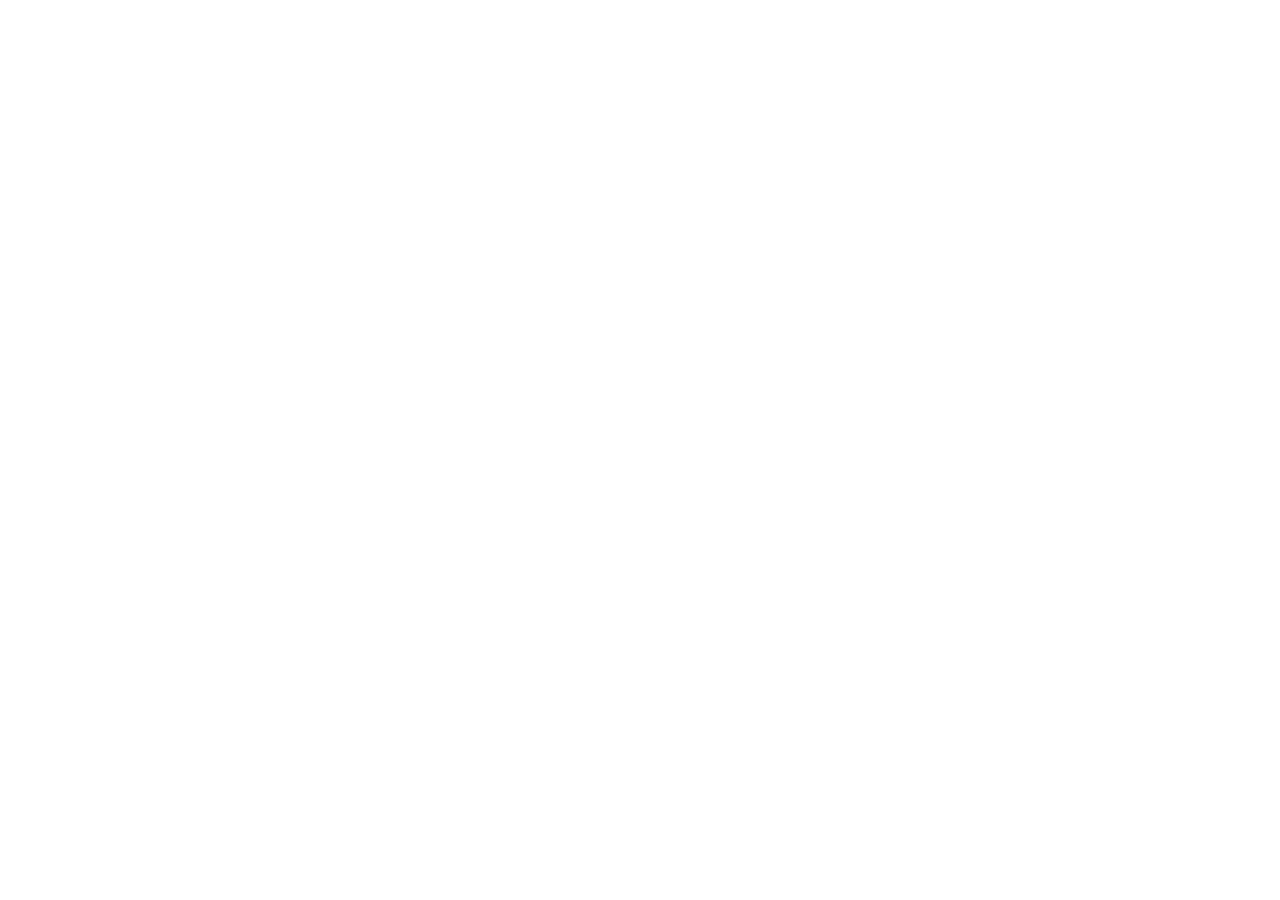
==== static/index.html @ 32797dfc "App de finanças pessoal: Mês, Semana, Parcelas, Projeção, Ajustes; pronto para Render Co-Authored-By" ====
<!doctype html>
<html lang="pt-BR">
<head>
<meta charset="utf-8">
<meta name="viewport" content="width=device-width, initial-scale=1, viewport-fit=cover">
<meta name="theme-color" content="#12201c">
<title>Finanças</title>
<link rel="stylesheet" href="/style.css">
</head>
<body>
<div id="login" class="login" hidden>
  <form id="loginform">
    <div class="eyebrow">Finanças · uso pessoal</div>
    <h1>Entrar</h1>
    <label><span>Senha</span><input id="pw" type="password" autocomplete="current-password" required></label>
    <button type="submit" class="primary">Entrar</button>
    <div id="loginerr" class="err"></div>
  </form>
</div>
<main id="app"><div id="view"></div></main>
<nav id="tabs"></nav>
<div id="toast" role="status"></div>
<script src="/app.js"></script>
</body>
</html>
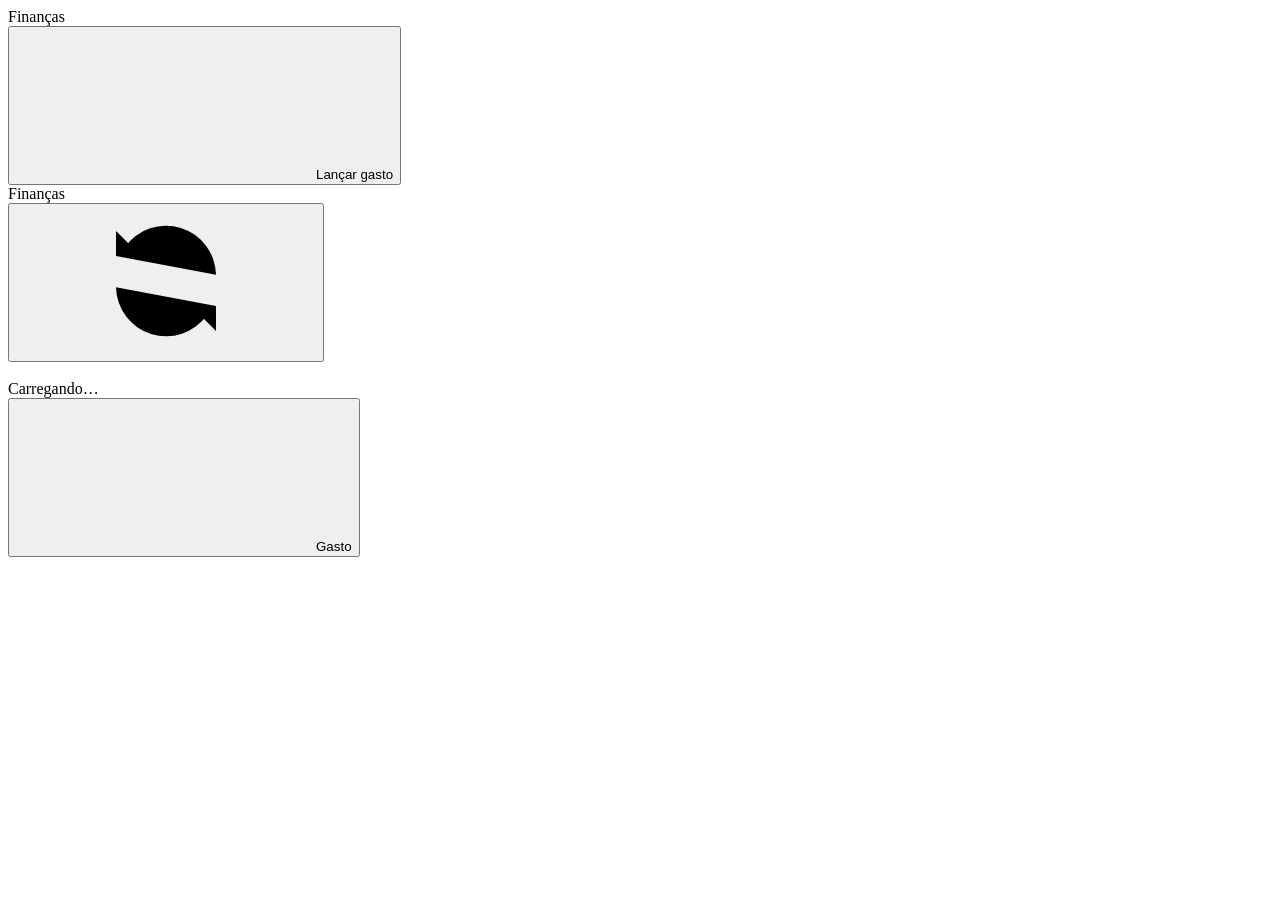
==== commit b4d0345e: "Versão 2: PWA instalável, visual azul, notificações push e backup automático - Interface refeita (in" ====
--- a/static/index.html
+++ b/static/index.html
@@ -3,23 +3,89 @@
 <head>
 <meta charset="utf-8">
 <meta name="viewport" content="width=device-width, initial-scale=1, viewport-fit=cover">
-<meta name="theme-color" content="#12201c">
+<meta name="theme-color" content="#f4f6fa" media="(prefers-color-scheme: light)">
+<meta name="theme-color" content="#0a0f1a" media="(prefers-color-scheme: dark)">
+<meta name="description" content="Controle financeiro pessoal: contas, teto semanal, parcelas e projeção.">
+<meta name="apple-mobile-web-app-capable" content="yes">
+<meta name="apple-mobile-web-app-title" content="Finanças">
 <title>Finanças</title>
+<link rel="manifest" href="/manifest.webmanifest">
+<link rel="icon" href="/favicon.svg" type="image/svg+xml">
+<link rel="apple-touch-icon" href="/icons/apple-touch-icon.png">
 <link rel="stylesheet" href="/style.css">
 </head>
 <body>
 <div id="login" class="login" hidden>
-  <form id="loginform">
-    <div class="eyebrow">Finanças · uso pessoal</div>
-    <h1>Entrar</h1>
-    <label><span>Senha</span><input id="pw" type="password" autocomplete="current-password" required></label>
-    <button type="submit" class="primary">Entrar</button>
-    <div id="loginerr" class="err"></div>
+  <form id="loginform" autocomplete="on">
+    <img class="logo" src="/logo.svg" alt="">
+    <div>
+      <h1>Finanças</h1>
+      <p>Seu controle de contas, gastos e caixinha.</p>
+    </div>
+    <label class="field"><span>Senha</span>
+      <input id="pw" class="input" type="password" autocomplete="current-password" required>
+    </label>
+    <button type="submit" class="btn block" id="loginbtn">Entrar</button>
+    <div id="loginerr" class="err" role="alert"></div>
   </form>
 </div>
-<main id="app"><div id="view"></div></main>
-<nav id="tabs"></nav>
-<div id="toast" role="status"></div>
+
+<div class="shell" id="shell">
+  <aside class="sidebar" aria-label="Navegação">
+    <div class="brand"><img src="/logo.svg" alt="">Finanças</div>
+    <nav id="sidenav"></nav>
+    <button class="btn block side-cta" data-act="addspend"><svg class="i"><use href="#i-plus"/></svg>Lançar gasto</button>
+    <div class="side-foot" id="sidefoot"></div>
+  </aside>
+  <div>
+    <div id="offline" class="offline-bar" hidden>Sem conexão — mostrando os últimos dados salvos</div>
+    <header class="topbar" id="topbar">
+      <div class="brand"><img src="/logo.svg" alt="">Finanças</div>
+      <div class="title" id="pagetitle"></div>
+      <div class="spacer"></div>
+      <button class="iconbtn" data-act="refresh" id="refreshbtn" aria-label="Atualizar"><svg class="i"><use href="#i-refresh"/></svg></button>
+    </header>
+    <main id="view" class="view" aria-live="polite">
+      <div class="boot"><div><img src="/logo.svg" alt=""><div id="bootmsg">Carregando…</div></div></div>
+    </main>
+  </div>
+</div>
+<nav class="bottomnav" id="bottomnav" aria-label="Navegação"></nav>
+<button class="fab" data-act="addspend" id="fab" aria-label="Lançar gasto"><svg class="i"><use href="#i-plus"/></svg>Gasto</button>
+<div id="toast" class="toast" role="status"></div>
+
+<svg class="sprite" aria-hidden="true">
+  <symbol id="i-home" viewBox="0 0 24 24"><path d="M3 10.5 12 3l9 7.5"/><path d="M5 9.5V20h5v-6h4v6h5V9.5"/></symbol>
+  <symbol id="i-bills" viewBox="0 0 24 24"><rect x="4" y="3" width="16" height="18" rx="2.5"/><path d="M8 8h8M8 12h8M8 16h5"/></symbol>
+  <symbol id="i-wallet" viewBox="0 0 24 24"><path d="M19 7V5.5A1.5 1.5 0 0 0 17.5 4h-12A1.5 1.5 0 0 0 4 5.5V18a2 2 0 0 0 2 2h13a1 1 0 0 0 1-1v-3"/><path d="M4 7h15a1 1 0 0 1 1 1v3"/><path d="M21 11h-4a2.5 2.5 0 0 0 0 5h4z"/></symbol>
+  <symbol id="i-chart" viewBox="0 0 24 24"><path d="M4 20V4"/><path d="M4 20h16"/><path d="M8 16v-4M12 16V8M16 16v-6"/></symbol>
+  <symbol id="i-settings" viewBox="0 0 24 24"><path d="M4 6h10M18 6h2M4 12h4M12 12h8M4 18h12M20 18h0"/><circle cx="16" cy="6" r="2"/><circle cx="10" cy="12" r="2"/><circle cx="18" cy="18" r="2"/></symbol>
+  <symbol id="i-plus" viewBox="0 0 24 24"><path d="M12 5v14M5 12h14"/></symbol>
+  <symbol id="i-left" viewBox="0 0 24 24"><path d="m15 6-6 6 6 6"/></symbol>
+  <symbol id="i-right" viewBox="0 0 24 24"><path d="m9 6 6 6-6 6"/></symbol>
+  <symbol id="i-bell" viewBox="0 0 24 24"><path d="M6 16V11a6 6 0 1 1 12 0v5l1.5 2h-15z"/><path d="M10 20a2 2 0 0 0 4 0"/></symbol>
+  <symbol id="i-refresh" viewBox="0 0 24 24"><path d="M20 11a8 8 0 0 0-14.5-4.5L4 8"/><path d="M4 4v4h4"/><path d="M4 13a8 8 0 0 0 14.5 4.5L20 16"/><path d="M20 20v-4h-4"/></symbol>
+  <symbol id="i-calendar" viewBox="0 0 24 24"><rect x="3.5" y="5" width="17" height="15.5" rx="2.5"/><path d="M3.5 10h17M8 3v4M16 3v4"/></symbol>
+  <symbol id="i-card" viewBox="0 0 24 24"><rect x="3" y="5.5" width="18" height="13" rx="2.5"/><path d="M3 10h18M7 15h3"/></symbol>
+  <symbol id="i-cloud" viewBox="0 0 24 24"><path d="M7 18a4.5 4.5 0 0 1-.5-9 6 6 0 0 1 11.5 1.5A3.75 3.75 0 0 1 17.5 18z"/></symbol>
+  <symbol id="i-bank" viewBox="0 0 24 24"><path d="M3 9 12 4l9 5"/><path d="M5 10v7M9.5 10v7M14.5 10v7M19 10v7"/><path d="M3 20h18"/></symbol>
+  <symbol id="i-alert" viewBox="0 0 24 24"><path d="M12 4 2.8 19.5h18.4z"/><path d="M12 10v4M12 17h0"/></symbol>
+  <symbol id="i-info" viewBox="0 0 24 24"><circle cx="12" cy="12" r="9"/><path d="M12 11v5M12 8h0"/></symbol>
+  <symbol id="i-piggy" viewBox="0 0 24 24"><path d="M5 11a6 5 0 0 1 6-5h2.5A6 5 0 0 1 19 9.5l2 .5v3l-2 .8A6 6 0 0 1 16 17v2.5h-2.5V18h-3v1.5H8V17a5.5 5.5 0 0 1-3-4.5H3.5v-2z"/><circle cx="15.5" cy="10.5" r=".6"/></symbol>
+  <symbol id="i-moon" viewBox="0 0 24 24"><path d="M20 14.5A8 8 0 0 1 9.5 4 8 8 0 1 0 20 14.5z"/></symbol>
+  <symbol id="i-logout" viewBox="0 0 24 24"><path d="M10 4H6a2 2 0 0 0-2 2v12a2 2 0 0 0 2 2h4"/><path d="M15 16l4-4-4-4M19 12H9"/></symbol>
+  <symbol id="i-download" viewBox="0 0 24 24"><path d="M12 4v11M7 10l5 5 5-5M5 20h14"/></symbol>
+  <symbol id="i-upload" viewBox="0 0 24 24"><path d="M12 15V4M7 9l5-5 5 5M5 20h14"/></symbol>
+  <symbol id="i-phone" viewBox="0 0 24 24"><rect x="7" y="3" width="10" height="18" rx="2.5"/><path d="M11 18h2"/></symbol>
+  <symbol id="i-tag" viewBox="0 0 24 24"><path d="M3.5 12.5V4.5a1 1 0 0 1 1-1h8l8 8-9 9z"/><circle cx="8" cy="8" r="1.3"/></symbol>
+  <symbol id="i-cart" viewBox="0 0 24 24"><path d="M3 4h2.5l2 11h10.5l2-8H6.5"/><circle cx="9" cy="19" r="1.4"/><circle cx="17" cy="19" r="1.4"/></symbol>
+  <symbol id="i-car" viewBox="0 0 24 24"><path d="M5 16V12l2-5h10l2 5v4"/><path d="M3.5 12h17v4.5h-17z"/><circle cx="7.5" cy="17.5" r="1.5"/><circle cx="16.5" cy="17.5" r="1.5"/></symbol>
+  <symbol id="i-food" viewBox="0 0 24 24"><path d="M6 3v8a2 2 0 0 0 2 2v8M10 3v8M8 3v6"/><path d="M17 21V3c-2 1-3 4-3 7 0 2 1 3 3 3"/></symbol>
+  <symbol id="i-house" viewBox="0 0 24 24"><path d="M4 11 12 4l8 7v9H4z"/><path d="M10 20v-5h4v5"/></symbol>
+  <symbol id="i-sparkle" viewBox="0 0 24 24"><path d="M12 3v4M12 17v4M3 12h4M17 12h4M6 6l2.5 2.5M15.5 15.5 18 18M18 6l-2.5 2.5M8.5 15.5 6 18"/></symbol>
+  <symbol id="i-check" viewBox="0 0 24 24"><path d="m5 12.5 4.5 4.5L19 7.5"/></symbol>
+  <symbol id="i-install" viewBox="0 0 24 24"><rect x="5" y="3" width="14" height="18" rx="2.5"/><path d="M12 8v7M9 12l3 3 3-3"/></symbol>
+</svg>
 <script src="/app.js"></script>
 </body>
 </html>
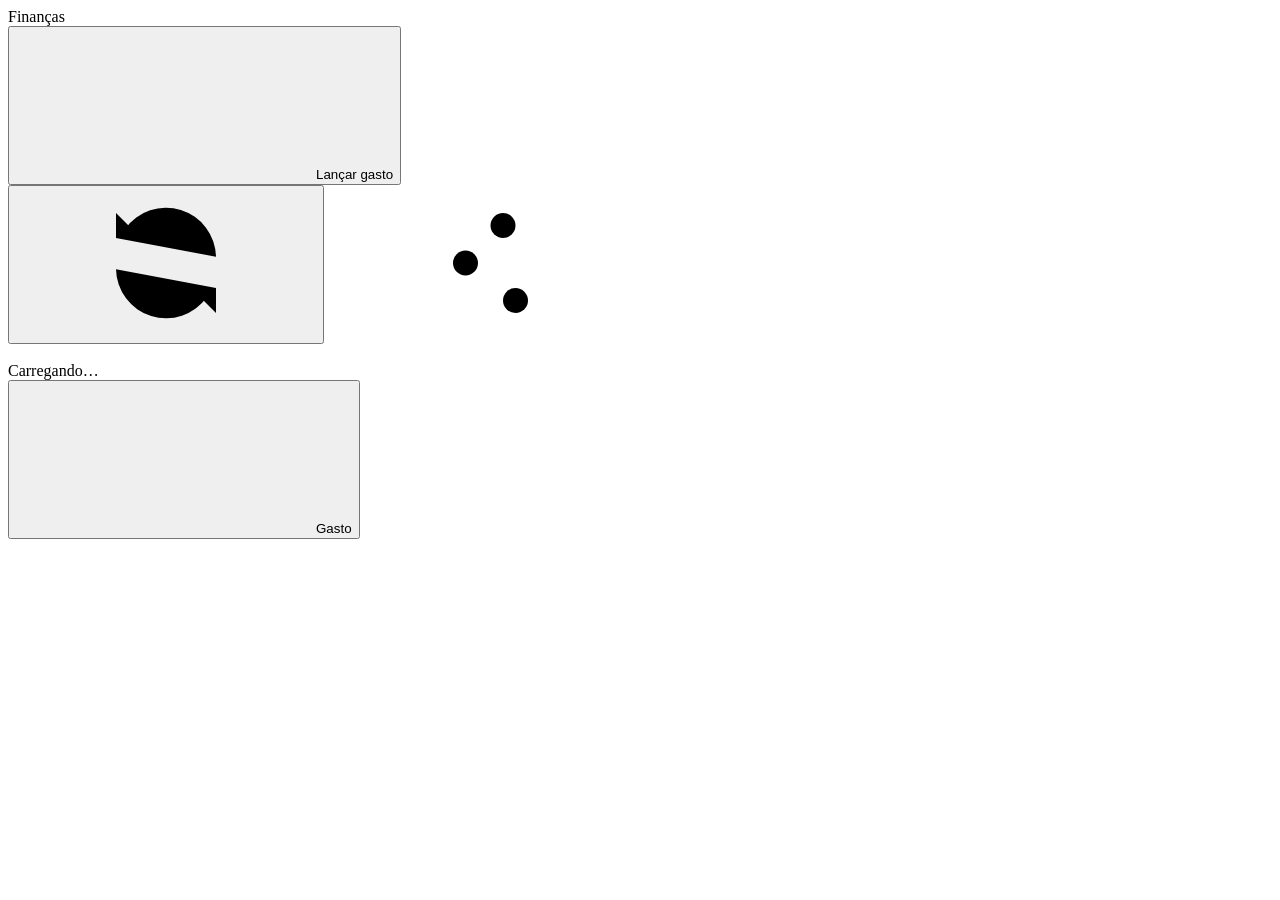
==== commit e539062c: "App em módulos: Hoje, Finanças, Saúde e Agenda - Troca de módulo no topo; cada módulo com suas abas " ====
--- a/static/index.html
+++ b/static/index.html
@@ -5,7 +5,7 @@
 <meta name="viewport" content="width=device-width, initial-scale=1, viewport-fit=cover">
 <meta name="theme-color" content="#f4f6fa" media="(prefers-color-scheme: light)">
 <meta name="theme-color" content="#0a0f1a" media="(prefers-color-scheme: dark)">
-<meta name="description" content="Controle financeiro pessoal: contas, teto semanal, parcelas e projeção.">
+<meta name="description" content="App pessoal: finanças, treino e saúde, lembretes, tarefas e faculdade.">
 <meta name="apple-mobile-web-app-capable" content="yes">
 <meta name="apple-mobile-web-app-title" content="Finanças">
 <title>Finanças</title>
@@ -20,7 +20,7 @@
     <img class="logo" src="/logo.svg" alt="">
     <div>
       <h1>Finanças</h1>
-      <p>Seu controle de contas, gastos e caixinha.</p>
+      <p>Finanças, treino, lembretes e tarefas num lugar só.</p>
     </div>
     <label class="field"><span>Senha</span>
       <input id="pw" class="input" type="password" autocomplete="current-password" required>
@@ -34,16 +34,21 @@
   <aside class="sidebar" aria-label="Navegação">
     <div class="brand"><img src="/logo.svg" alt="">Finanças</div>
     <nav id="sidenav"></nav>
-    <button class="btn block side-cta" data-act="addspend"><svg class="i"><use href="#i-plus"/></svg>Lançar gasto</button>
+    <button class="btn block side-cta" id="sidecta" data-act="addspend"><svg class="i"><use href="#i-plus"/></svg><span>Lançar gasto</span></button>
     <div class="side-foot" id="sidefoot"></div>
   </aside>
   <div>
     <div id="offline" class="offline-bar" hidden>Sem conexão — mostrando os últimos dados salvos</div>
     <header class="topbar" id="topbar">
-      <div class="brand"><img src="/logo.svg" alt="">Finanças</div>
+      <nav class="modbar" id="modbar" aria-label="Módulos"></nav>
       <div class="title" id="pagetitle"></div>
       <div class="spacer"></div>
       <button class="iconbtn" data-act="refresh" id="refreshbtn" aria-label="Atualizar"><svg class="i"><use href="#i-refresh"/></svg></button>
+      <a class="iconbtn" href="#ajustes" id="gearbtn" aria-label="Ajustes"><svg class="i"><use href="#i-settings"/></svg></a>
+      <div id="syncbar" class="syncbar" hidden role="status" aria-live="polite">
+        <div class="sb-row"><span class="sb-ic"><svg class="i"><use href="#i-bank"/></svg></span><span class="sb-t" id="sbtext">Sincronizando…</span><span class="sb-p num" id="sbpct"></span></div>
+        <div class="sb-bar"><i id="sbfill"></i></div>
+      </div>
     </header>
     <main id="view" class="view" aria-live="polite">
       <div class="boot"><div><img src="/logo.svg" alt=""><div id="bootmsg">Carregando…</div></div></div>
@@ -51,11 +56,12 @@
   </div>
 </div>
 <nav class="bottomnav" id="bottomnav" aria-label="Navegação"></nav>
-<button class="fab" data-act="addspend" id="fab" aria-label="Lançar gasto"><svg class="i"><use href="#i-plus"/></svg>Gasto</button>
+<button class="fab" data-act="addspend" id="fab" aria-label="Lançar gasto"><svg class="i"><use href="#i-plus"/></svg><span>Gasto</span></button>
 <div id="toast" class="toast" role="status"></div>
 
 <svg class="sprite" aria-hidden="true">
   <symbol id="i-home" viewBox="0 0 24 24"><path d="M3 10.5 12 3l9 7.5"/><path d="M5 9.5V20h5v-6h4v6h5V9.5"/></symbol>
+  <symbol id="i-send" viewBox="0 0 24 24"><path d="M21 3 10 14"/><path d="M21 3 14.5 21l-4-7.5L3 9.5 21 3z"/></symbol>
   <symbol id="i-bills" viewBox="0 0 24 24"><rect x="4" y="3" width="16" height="18" rx="2.5"/><path d="M8 8h8M8 12h8M8 16h5"/></symbol>
   <symbol id="i-wallet" viewBox="0 0 24 24"><path d="M19 7V5.5A1.5 1.5 0 0 0 17.5 4h-12A1.5 1.5 0 0 0 4 5.5V18a2 2 0 0 0 2 2h13a1 1 0 0 0 1-1v-3"/><path d="M4 7h15a1 1 0 0 1 1 1v3"/><path d="M21 11h-4a2.5 2.5 0 0 0 0 5h4z"/></symbol>
   <symbol id="i-chart" viewBox="0 0 24 24"><path d="M4 20V4"/><path d="M4 20h16"/><path d="M8 16v-4M12 16V8M16 16v-6"/></symbol>
@@ -84,8 +90,26 @@
   <symbol id="i-house" viewBox="0 0 24 24"><path d="M4 11 12 4l8 7v9H4z"/><path d="M10 20v-5h4v5"/></symbol>
   <symbol id="i-sparkle" viewBox="0 0 24 24"><path d="M12 3v4M12 17v4M3 12h4M17 12h4M6 6l2.5 2.5M15.5 15.5 18 18M18 6l-2.5 2.5M8.5 15.5 6 18"/></symbol>
   <symbol id="i-check" viewBox="0 0 24 24"><path d="m5 12.5 4.5 4.5L19 7.5"/></symbol>
+  <symbol id="i-sun" viewBox="0 0 24 24"><circle cx="12" cy="12" r="4"/><path d="M12 2.5v2M12 19.5v2M2.5 12h2M19.5 12h2M5.3 5.3l1.4 1.4M17.3 17.3l1.4 1.4M5.3 18.7l1.4-1.4M17.3 6.7l1.4-1.4"/></symbol>
+  <symbol id="i-heart" viewBox="0 0 24 24"><path d="M12 20s-7.5-4.6-7.5-10.2A4.3 4.3 0 0 1 12 7a4.3 4.3 0 0 1 7.5 2.8C19.5 15.4 12 20 12 20z"/></symbol>
+  <symbol id="i-dumbbell" viewBox="0 0 24 24"><path d="M6.5 7v10M3.5 9.5v5M17.5 7v10M20.5 9.5v5M6.5 12h11"/></symbol>
+  <symbol id="i-ruler" viewBox="0 0 24 24"><rect x="2.5" y="8" width="19" height="8" rx="1.8"/><path d="M6.5 8v3M10.5 8v4M14.5 8v3M18.5 8v4"/></symbol>
+  <symbol id="i-drop" viewBox="0 0 24 24"><path d="M12 3.5s6 6.4 6 11a6 6 0 0 1-12 0c0-4.6 6-11 6-11z"/></symbol>
+  <symbol id="i-note" viewBox="0 0 24 24"><path d="M5.5 3.5h9l4 4v13h-13z"/><path d="M14.5 3.5v4h4M8.5 12h7M8.5 16h5"/></symbol>
+  <symbol id="i-list" viewBox="0 0 24 24"><path d="M10 6.5h10M10 12h10M10 17.5h10"/><path d="m3.5 6.5 1.4 1.4L7.5 5.3M3.5 12l1.4 1.4 2.6-2.6M3.5 17.5l1.4 1.4 2.6-2.6"/></symbol>
+  <symbol id="i-cap" viewBox="0 0 24 24"><path d="M2.5 9.5 12 5l9.5 4.5L12 14z"/><path d="M6.5 11.5v4c0 1.5 2.5 3 5.5 3s5.5-1.5 5.5-3v-4M21.5 9.5v5"/></symbol>
+  <symbol id="i-clock" viewBox="0 0 24 24"><circle cx="12" cy="12" r="8.5"/><path d="M12 7.5V12l3 2"/></symbol>
+  <symbol id="i-flame" viewBox="0 0 24 24"><path d="M12 21c-3.9 0-6.5-2.6-6.5-6.2 0-3.4 2.6-5.3 3.6-8.3.6 2 1.7 3 2.6 3.4.3-2.4 1.4-4.6 3.3-6.4.4 3.5 3.5 5.6 3.5 10.6 0 4.1-2.8 6.9-6.5 6.9z"/></symbol>
+  <symbol id="i-camera" viewBox="0 0 24 24"><path d="M3.5 8h3.5L8.5 5.5h7L17 8h3.5v11h-17z"/><circle cx="12" cy="13.5" r="3.5"/></symbol>
+  <symbol id="i-file" viewBox="0 0 24 24"><path d="M6 3h8l5 5v13H6z"/><path d="M14 3v5h5"/></symbol>
+  <symbol id="i-pin" viewBox="0 0 24 24"><path d="M9 3.5h6l-1 5.5 3 3H7l3-3z"/><path d="M12 12v8.5"/></symbol>
+  <symbol id="i-star" viewBox="0 0 24 24"><path d="m12 3.5 2.6 5.3 5.9.9-4.3 4.1 1 5.8L12 16.9l-5.2 2.7 1-5.8-4.3-4.1 5.9-.9z"/></symbol>
+  <symbol id="i-folder" viewBox="0 0 24 24"><path d="M3.5 6.5A1.5 1.5 0 0 1 5 5h4l2 2.5h8a1.5 1.5 0 0 1 1.5 1.5v8.5A1.5 1.5 0 0 1 19 19H5a1.5 1.5 0 0 1-1.5-1.5z"/></symbol>
+  <symbol id="i-minus" viewBox="0 0 24 24"><path d="M5 12h14"/></symbol>
+  <symbol id="i-search" viewBox="0 0 24 24"><circle cx="11" cy="11" r="6.5"/><path d="m20 20-4.2-4.2"/></symbol>
   <symbol id="i-install" viewBox="0 0 24 24"><rect x="5" y="3" width="14" height="18" rx="2.5"/><path d="M12 8v7M9 12l3 3 3-3"/></symbol>
 </svg>
 <script src="/app.js"></script>
+<script src="/modulos.js"></script>
 </body>
 </html>
